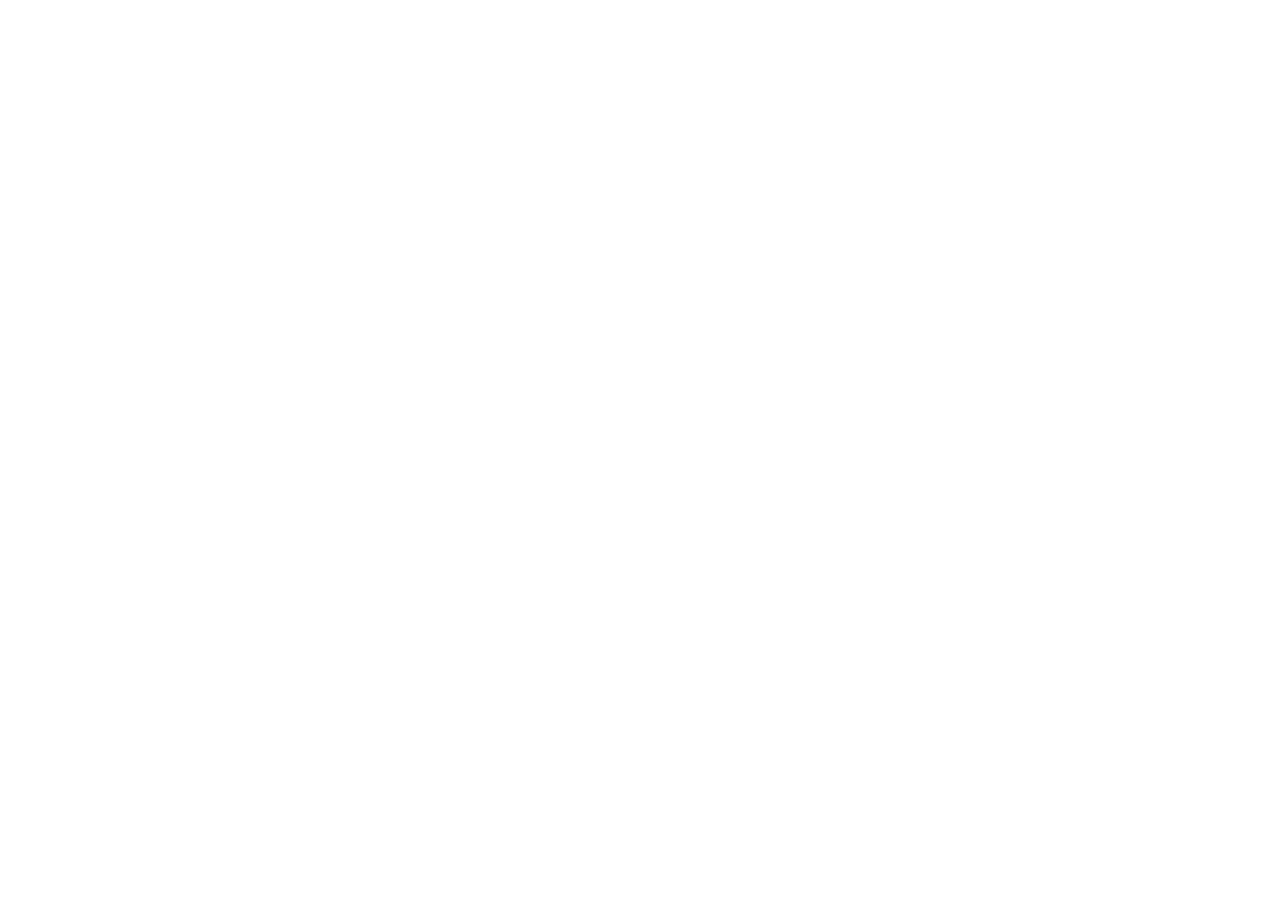
==== index.html @ 56504824 "2017-10-31 INIT001 AX07057 HAL" ====
<!DOCTYPE html>
<html>
<head>
	<meta charset="utf8">
	<title>D3 JS Ver. 4.</title>
	<script type="javascript" src="/D3JS_V4/JS/framweroks/jquery/jquery-3.2.1.min.js"></script>
	<script type="javascript" src="/D3JS_V4/JS/framweroks/bootstrap/bootstrap-3.3.7-dist/js/bootstrap.min.js" /></script>
	<script type="javascript" src="/D3JS_V4/JS/framweroks/d3js/d3.min.js" /></script>
	<script type="javascript" src="" /></script>
	
	<link rel="text/stylesheet" href="" />
</head>
<body>

</body>
</html>
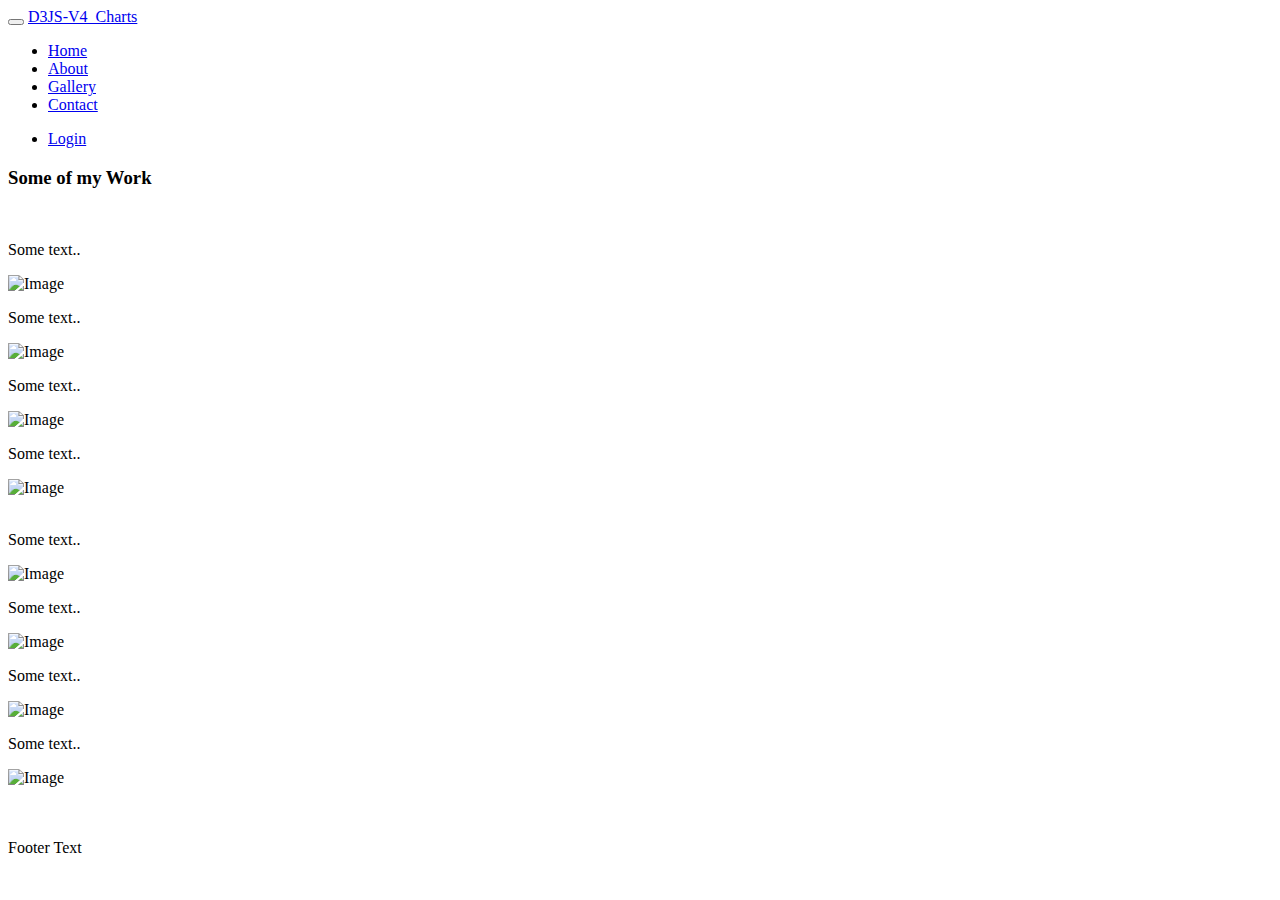
==== commit bfddd7bc: "2017-10-31 001 AX07057 LINUX-SMALL" ====
--- a/index.html
+++ b/index.html
@@ -2,15 +2,105 @@
 <html>
 <head>
 	<meta charset="utf8">
+
+	<script type="text/javascript" src="/D3JS_V4/JS/framweroks/jquery/jquery-3.2.1.min.js"></script>
+	<script type="text/javascript" src="/D3JS_V4/JS/framweroks/bootstrap/bootstrap-3.3.7-dist/js/bootstrap.min.js" /></script>
+	<script type="text/javascript" src="/D3JS_V4/JS/framweroks/d3js/d3.min.js" /></script>
+	<script type="text/javascript" src="/D3JS_V4/JS/localapp/app171031.js" /></script>
+	
+	<link rel="stylesheet" type="text/css" href="/D3JS_V4/JS/framweroks/bootstrap/bootstrap-3.3.7-dist/css/bootstrap.min.css" />
+	<link rel="stylesheet" type="text/css" href="/D3JS_V4/JS/framweroks/bootstrap/bootstrap-3.3.7-dist/css/bootstrap-theme.min.css" />
+	<link rel="stylesheet" type="text/css" href="/D3JS_V4/STYLE/baseStyle.css" />
+	
 	<title>D3 JS Ver. 4.</title>
-	<script type="javascript" src="/D3JS_V4/JS/framweroks/jquery/jquery-3.2.1.min.js"></script>
-	<script type="javascript" src="/D3JS_V4/JS/framweroks/bootstrap/bootstrap-3.3.7-dist/js/bootstrap.min.js" /></script>
-	<script type="javascript" src="/D3JS_V4/JS/framweroks/d3js/d3.min.js" /></script>
-	<script type="javascript" src="" /></script>
 	
-	<link rel="text/stylesheet" href="" />
 </head>
 <body>
 
+<!--
+####################################################### 
+	NAVIGÁCIÓ  
+#######################################################
+-->
+<nav id="navbar-upper" class="navbar navbar-inverse">
+  <div class="container-fluid">
+    <div class="navbar-header">
+      <button type="button" class="navbar-toggle" data-toggle="collapse" data-target="#myNavbar">
+        <span class="icon-bar"></span>
+        <span class="icon-bar"></span>
+        <span class="icon-bar"></span>                        
+      </button>
+      <a class="navbar-brand" href="#">D3JS-V4_Charts</a>
+    </div>
+    <div class="collapse navbar-collapse" id="myNavbar">
+      <ul class="nav navbar-nav">
+        <li class="active"><a href="#">Home</a></li>
+        <li><a href="#">About</a></li>
+        <li><a href="#">Gallery</a></li>
+        <li><a href="#">Contact</a></li>
+      </ul>
+      <ul class="nav navbar-nav navbar-right">
+        <li><a href="#"><span class="glyphicon glyphicon-log-in"></span> Login</a></li>
+      </ul>
+    </div>
+  </div>
+</nav>
+<!--
+####################################################### 
+	Első sor  
+#######################################################
+-->
+<div class="container-fluid bg-3 text-center">    
+  <h3>Some of my Work</h3><br>
+  <div class="row">
+    <div class="col-sm-3 std-col3">
+      <p>Some text..</p>
+      <img src="https://placehold.it/150x80?text=IMAGE" class="img-responsive" style="width:100%" alt="Image">
+    </div>
+    <div class="col-sm-3 std-col3"> 
+      <p>Some text..</p>
+      <img src="https://placehold.it/150x80?text=IMAGE" class="img-responsive" style="width:100%" alt="Image">
+    </div>
+    <div class="col-sm-3 std-col3"> 
+      <p>Some text..</p>
+      <img src="https://placehold.it/150x80?text=IMAGE" class="img-responsive" style="width:100%" alt="Image">
+    </div>
+    <div class="col-sm-3 std-col3">
+      <p>Some text..</p>
+      <img src="https://placehold.it/150x80?text=IMAGE" class="img-responsive" style="width:100%" alt="Image">
+    </div>
+  </div>
+</div><br>
+<!--
+####################################################### 
+	Második sor  
+#######################################################
+-->
+<div class="container-fluid bg-3 text-center">    
+  <div class="row">
+    <div class="col-sm-3 std-col3">
+      <p>Some text..</p>
+      <img src="https://placehold.it/150x80?text=IMAGE" class="img-responsive" style="width:100%" alt="Image">
+    </div>
+    <div class="col-sm-3 std-col3"> 
+      <p>Some text..</p>
+      <img src="https://placehold.it/150x80?text=IMAGE" class="img-responsive" style="width:100%" alt="Image">
+    </div>
+    <div class="col-sm-3 std-col3"> 
+      <p>Some text..</p>
+      <img src="https://placehold.it/150x80?text=IMAGE" class="img-responsive" style="width:100%" alt="Image">
+    </div>
+    <div class="col-sm-3 std-col3">
+      <p>Some text..</p>
+      <img src="https://placehold.it/150x80?text=IMAGE" class="img-responsive" style="width:100%" alt="Image">
+    </div>
+  </div>
+</div><br><br>
+
+<footer class="container-fluid text-center">
+  <p>Footer Text</p>
+</footer>
+
+
 </body>
 </html>